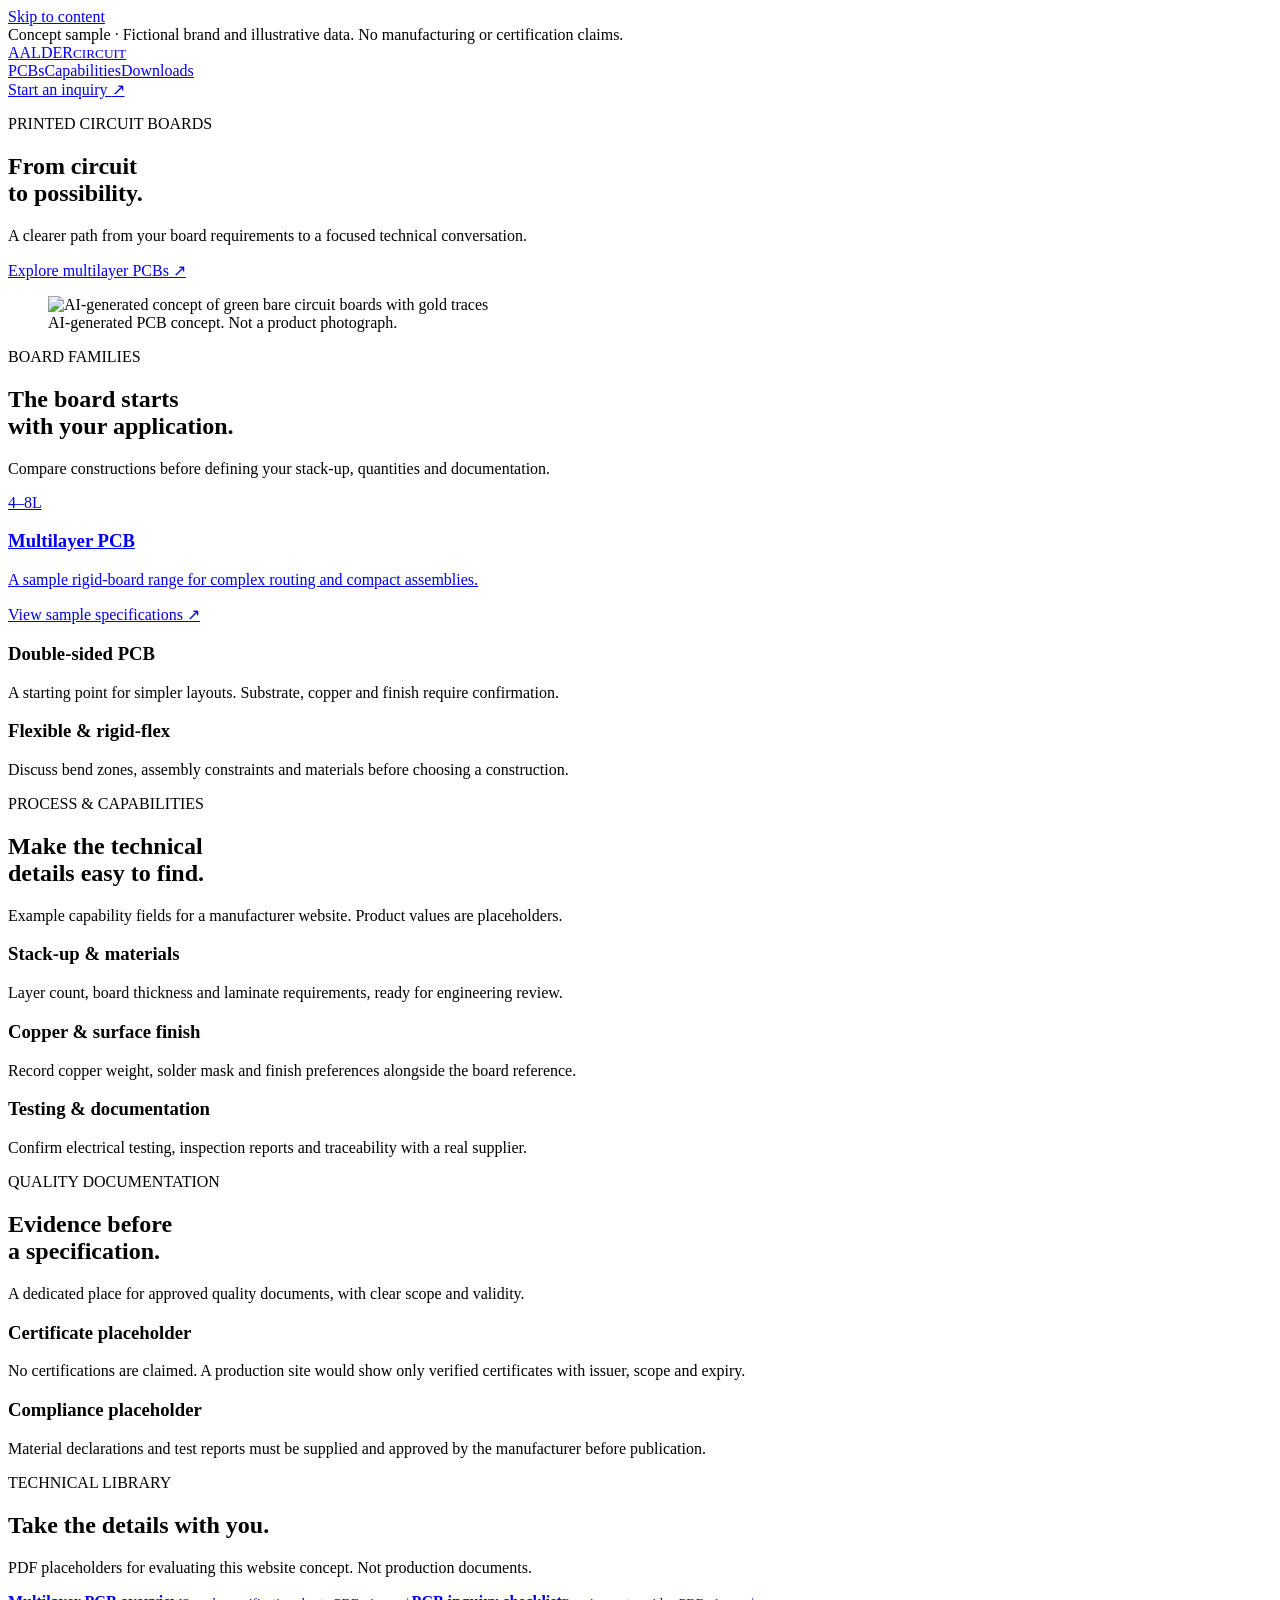
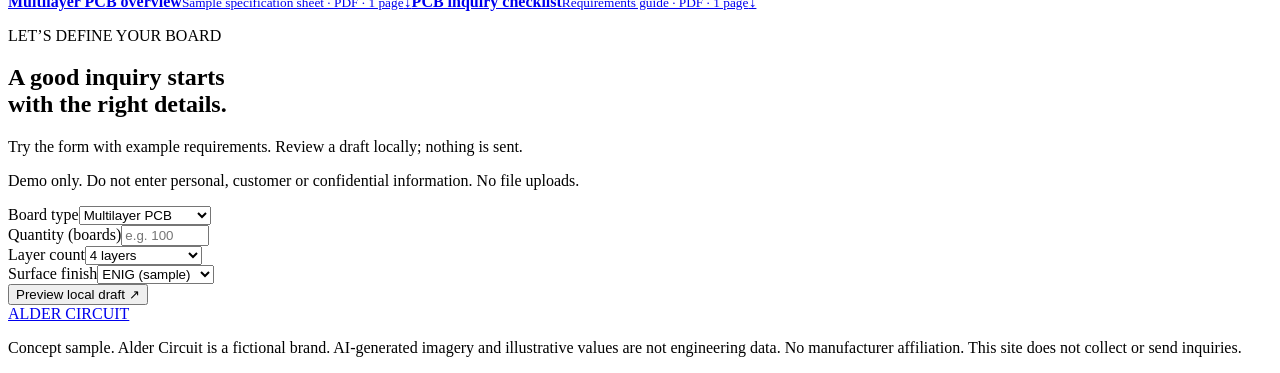
==== index.html @ cff1da27 "Publish fictional PCB export concept" ====
<!DOCTYPE html><html lang="en"><head><meta charset="utf-8"><meta name="viewport" content="width=device-width,initial-scale=1"><title>From circuit to possibility. | Alder Circuit — Concept sample</title><meta name="description" content="Fictional PCB manufacturer concept: board specifications, PDF downloads and a local inquiry demo."><meta name="robots" content="noindex, nofollow"><meta name="theme-color" content="#142c39"><link rel="icon" href="/pcb-export-sample/favicon.svg"><link rel="canonical" href="https://orionaster.github.io/pcb-export-sample/"><link rel="stylesheet" href="/pcb-export-sample/_astro/Layout.CVgHcWSh.css"></head><body><a class="skip-link" href="#main">Skip to content</a><div class="concept-bar">Concept sample · Fictional brand and illustrative data. No manufacturing or certification claims.</div><header class="site-header"><a class="brand" href="/pcb-export-sample/" aria-label="Alder Circuit home"><span class="brand-mark" aria-hidden="true">A</span><span>ALDER<small>CIRCUIT</small></span></a><nav aria-label="Main navigation"><a href="/pcb-export-sample/#products">PCBs</a><a href="/pcb-export-sample/#capabilities">Capabilities</a><a href="/pcb-export-sample/#downloads">Downloads</a></nav><a class="button compact" href="/pcb-export-sample/#inquiry">Start an inquiry <span aria-hidden="true">↗</span></a></header><main id="main"><section class="hero"><div class="hero-copy"><p class="eyebrow">PRINTED CIRCUIT BOARDS</p><h1>From circuit<br>to possibility.</h1><p class="hero-intro">A clearer path from your board requirements to a focused technical conversation.</p><a class="button mint" href="/pcb-export-sample/products/multilayer-pcb/">Explore multilayer PCBs <span aria-hidden="true">↗</span></a></div><figure class="hero-image"><img src="/pcb-export-sample/images/pcb-concept.webp" width="1536" height="1024" alt="AI-generated concept of green bare circuit boards with gold traces" fetchpriority="high"><figcaption>AI-generated PCB concept. Not a product photograph.</figcaption></figure></section><section class="material-section wrap" id="products"><p class="eyebrow">BOARD FAMILIES</p><h2>The board starts<br>with your application.</h2><p class="section-intro">Compare constructions before defining your stack-up, quantities and documentation.</p><div class="materials"><a class="material-feature" href="/pcb-export-sample/products/multilayer-pcb/"><span class="material-form" aria-hidden="true">4–8L</span><div><h3>Multilayer PCB</h3><p>A sample rigid-board range for complex routing and compact assemblies.</p><span class="text-link">View sample specifications ↗</span></div></a><div class="material-categories"><article><h3>Double-sided PCB</h3><p>A starting point for simpler layouts. Substrate, copper and finish require confirmation.</p></article><article><h3>Flexible & rigid-flex</h3><p>Discuss bend zones, assembly constraints and materials before choosing a construction.</p></article></div></div></section><section class="applications" id="capabilities"><div class="wrap"><p class="eyebrow">PROCESS & CAPABILITIES</p><h2>Make the technical<br>details easy to find.</h2><p class="section-intro">Example capability fields for a manufacturer website. Product values are placeholders.</p><div class="application-list"><article><h3>Stack-up & materials</h3><p>Layer count, board thickness and laminate requirements, ready for engineering review.</p></article><article><h3>Copper & surface finish</h3><p>Record copper weight, solder mask and finish preferences alongside the board reference.</p></article><article><h3>Testing & documentation</h3><p>Confirm electrical testing, inspection reports and traceability with a real supplier.</p></article></div></div></section><section class="approach wrap"><div><p class="eyebrow">QUALITY DOCUMENTATION</p><h2>Evidence before<br>a specification.</h2><p class="section-intro">A dedicated place for approved quality documents, with clear scope and validity.</p></div><div class="approach-notes"><article><h3>Certificate placeholder</h3><p>No certifications are claimed. A production site would show only verified certificates with issuer, scope and expiry.</p></article><article><h3>Compliance placeholder</h3><p>Material declarations and test reports must be supplied and approved by the manufacturer before publication.</p></article></div></section><section class="downloads" id="downloads"><div class="wrap"><p class="eyebrow">TECHNICAL LIBRARY</p><h2>Take the details with you.</h2><p class="section-intro">PDF placeholders for evaluating this website concept. Not production documents.</p><div class="download-list"><a href="/pcb-export-sample/documents/multilayer-pcb-sample.pdf" download><span><strong>Multilayer PCB overview</strong><small>Sample specification sheet · PDF · 1 page</small></span><span aria-hidden="true">↓</span></a><a href="/pcb-export-sample/documents/pcb-inquiry-checklist.pdf" download><span><strong>PCB inquiry checklist</strong><small>Requirements guide · PDF · 1 page</small></span><span aria-hidden="true">↓</span></a></div></div></section><section class="inquiry-section wrap" id="inquiry"><div><p class="eyebrow">LET’S DEFINE YOUR BOARD</p><h2>A good inquiry starts<br>with the right details.</h2><p class="section-intro">Try the form with example requirements. Review a draft locally; nothing is sent.</p><p class="inquiry-note">Demo only. Do not enter personal, customer or confidential information. No file uploads.</p></div><form id="inquiry-form" action="#inquiry" method="get"><div class="form-grid"><div><label for="board">Board type</label><select id="board" name="board"><option>Multilayer PCB</option><option>Double-sided PCB</option><option>Flexible / rigid-flex</option><option>To be confirmed</option></select></div><div><label for="quantity">Quantity (boards)</label><input id="quantity" name="quantity" type="number" min="1" max="1000000" step="1" required placeholder="e.g. 100"></div><div><label for="layers">Layer count</label><select id="layers" name="layers"><option>4 layers</option><option>6 layers</option><option>8 layers</option><option>To be confirmed</option></select></div><div><label for="finish">Surface finish</label><select id="finish" name="finish"><option>ENIG (sample)</option><option>HASL (sample)</option><option>To be confirmed</option></select></div></div><button class="button" type="submit" id="preview" disabled>Preview local draft <span aria-hidden="true">↗</span></button><noscript><p>Enable JavaScript to try the local form. No inquiry will be sent.</p></noscript><div id="draft" class="draft" hidden><h3>Draft ready — not submitted</h3><p id="draft-summary" role="status"></p><button class="text-link" type="button" id="save-draft">Download draft (.txt) ↓</button></div></form></section><script type="module">var e=document.querySelector(`#inquiry-form`);document.querySelector(`#preview`).disabled=!1;var t=``;e.addEventListener(`submit`,n=>{if(n.preventDefault(),!e.reportValidity())return;let r=new FormData(e),i=`${r.get(`board`)} · ${r.get(`quantity`)} boards · ${r.get(`layers`)} · ${r.get(`finish`)}`;document.querySelector(`#draft-summary`).textContent=i,t=`CONCEPT INQUIRY — NOT SUBMITTED\n${i}\n\nFictional sample. Confirm specifications with a real manufacturer.\n`,document.querySelector(`#draft`).hidden=!1}),e.addEventListener(`input`,()=>{document.querySelector(`#draft`).hidden=!0,t=``}),document.querySelector(`#save-draft`).addEventListener(`click`,()=>{if(!t)return;let e=URL.createObjectURL(new Blob([t],{type:`text/plain;charset=utf-8`}));Object.assign(document.createElement(`a`),{href:e,download:`pcb-concept-inquiry-not-submitted.txt`}).click(),setTimeout(()=>URL.revokeObjectURL(e),1e3)});</script></main><footer class="site-footer wrap"><a class="footer-brand" href="/pcb-export-sample/">ALDER CIRCUIT</a><p>Concept sample. Alder Circuit is a fictional brand. AI-generated imagery and illustrative values are not engineering data. No manufacturer affiliation. This site does not collect or send inquiries.</p></footer></body></html>
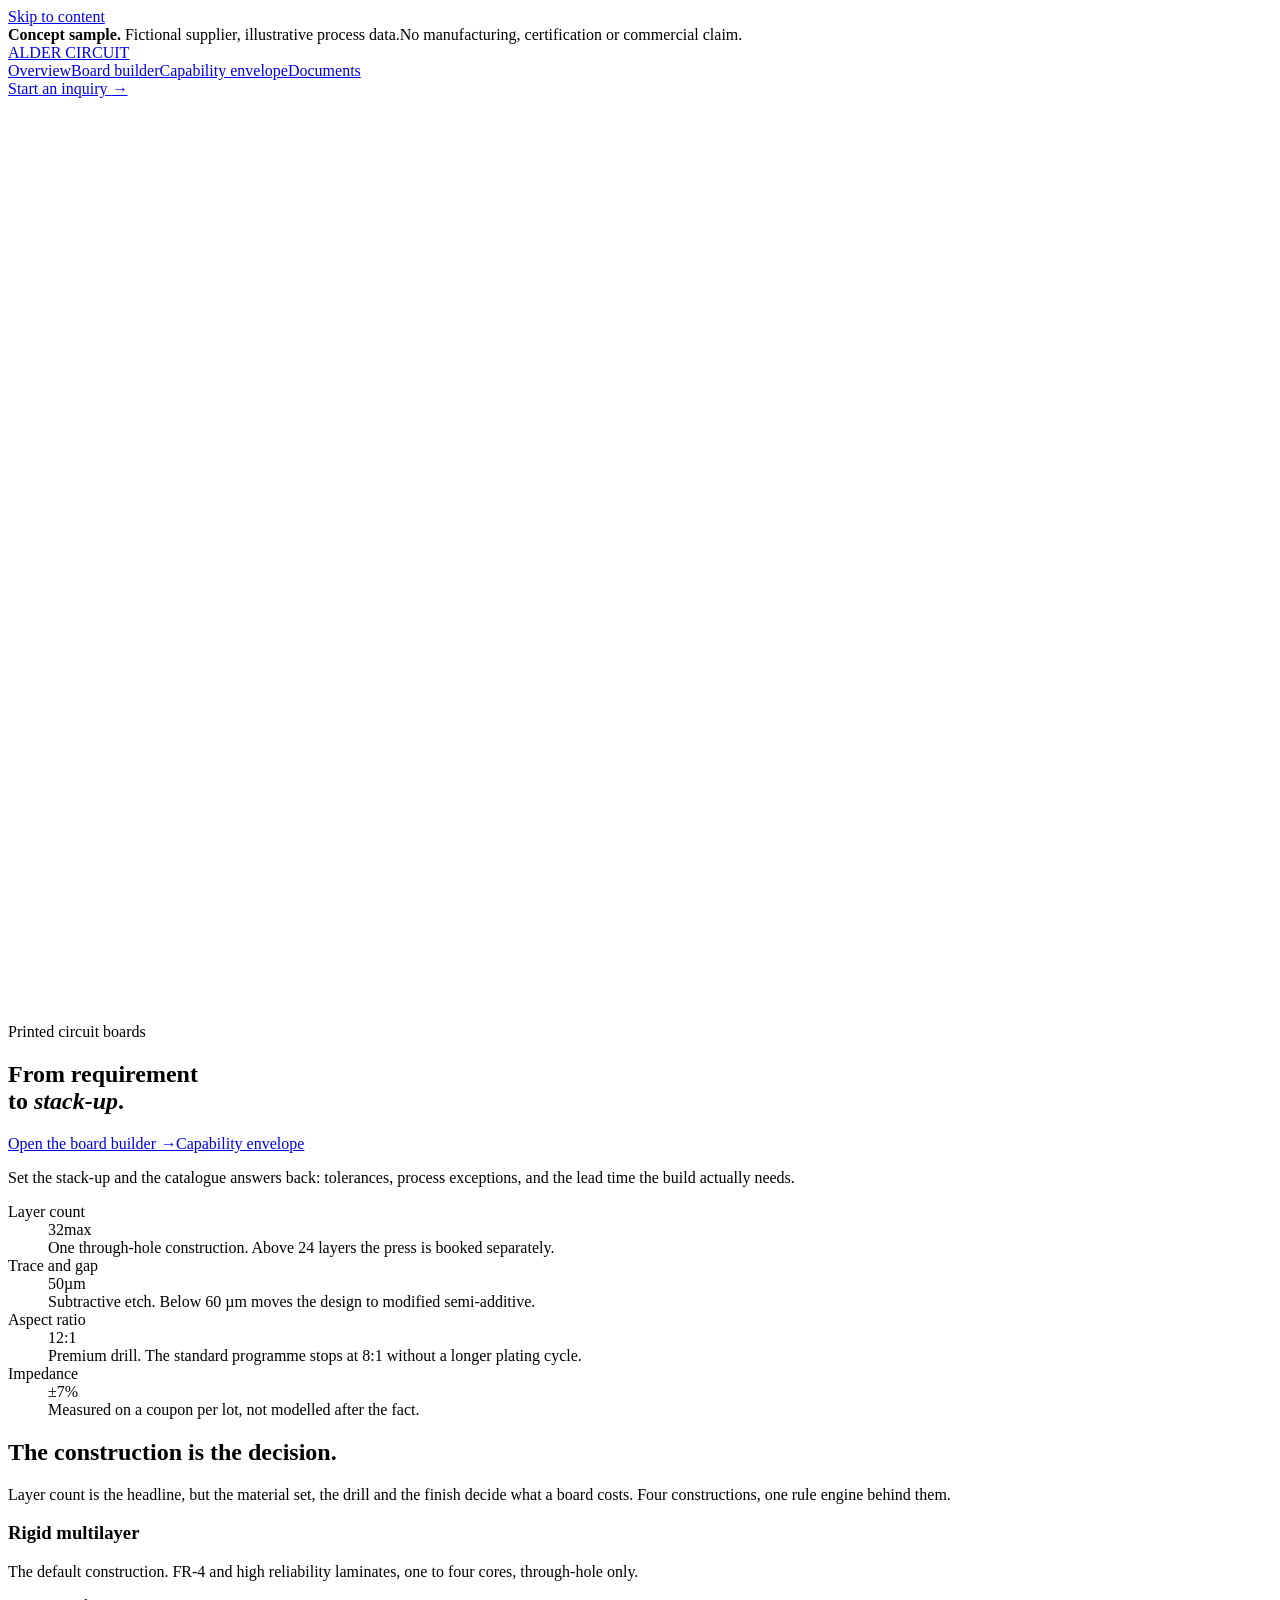
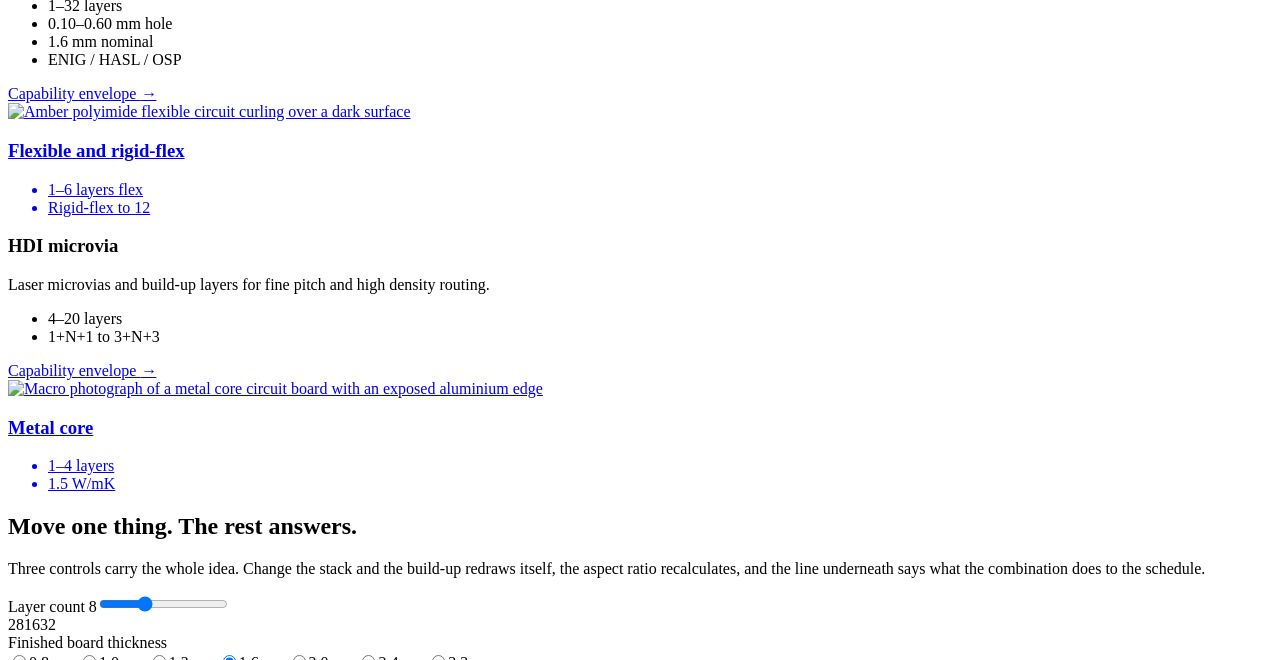
==== commit b3a7a2ef: "Deploy: P06 board-builder catalogue rebuild" ====
--- a/index.html
+++ b/index.html
@@ -1 +1 @@
-<!DOCTYPE html><html lang="en"><head><meta charset="utf-8"><meta name="viewport" content="width=device-width,initial-scale=1"><title>From circuit to possibility. | Alder Circuit — Concept sample</title><meta name="description" content="Fictional PCB manufacturer concept: board specifications, PDF downloads and a local inquiry demo."><meta name="robots" content="noindex, nofollow"><meta name="theme-color" content="#142c39"><link rel="icon" href="/pcb-export-sample/favicon.svg"><link rel="canonical" href="https://orionaster.github.io/pcb-export-sample/"><link rel="stylesheet" href="/pcb-export-sample/_astro/Layout.CVgHcWSh.css"></head><body><a class="skip-link" href="#main">Skip to content</a><div class="concept-bar">Concept sample · Fictional brand and illustrative data. No manufacturing or certification claims.</div><header class="site-header"><a class="brand" href="/pcb-export-sample/" aria-label="Alder Circuit home"><span class="brand-mark" aria-hidden="true">A</span><span>ALDER<small>CIRCUIT</small></span></a><nav aria-label="Main navigation"><a href="/pcb-export-sample/#products">PCBs</a><a href="/pcb-export-sample/#capabilities">Capabilities</a><a href="/pcb-export-sample/#downloads">Downloads</a></nav><a class="button compact" href="/pcb-export-sample/#inquiry">Start an inquiry <span aria-hidden="true">↗</span></a></header><main id="main"><section class="hero"><div class="hero-copy"><p class="eyebrow">PRINTED CIRCUIT BOARDS</p><h1>From circuit<br>to possibility.</h1><p class="hero-intro">A clearer path from your board requirements to a focused technical conversation.</p><a class="button mint" href="/pcb-export-sample/products/multilayer-pcb/">Explore multilayer PCBs <span aria-hidden="true">↗</span></a></div><figure class="hero-image"><img src="/pcb-export-sample/images/pcb-concept.webp" width="1536" height="1024" alt="AI-generated concept of green bare circuit boards with gold traces" fetchpriority="high"><figcaption>AI-generated PCB concept. Not a product photograph.</figcaption></figure></section><section class="material-section wrap" id="products"><p class="eyebrow">BOARD FAMILIES</p><h2>The board starts<br>with your application.</h2><p class="section-intro">Compare constructions before defining your stack-up, quantities and documentation.</p><div class="materials"><a class="material-feature" href="/pcb-export-sample/products/multilayer-pcb/"><span class="material-form" aria-hidden="true">4–8L</span><div><h3>Multilayer PCB</h3><p>A sample rigid-board range for complex routing and compact assemblies.</p><span class="text-link">View sample specifications ↗</span></div></a><div class="material-categories"><article><h3>Double-sided PCB</h3><p>A starting point for simpler layouts. Substrate, copper and finish require confirmation.</p></article><article><h3>Flexible & rigid-flex</h3><p>Discuss bend zones, assembly constraints and materials before choosing a construction.</p></article></div></div></section><section class="applications" id="capabilities"><div class="wrap"><p class="eyebrow">PROCESS & CAPABILITIES</p><h2>Make the technical<br>details easy to find.</h2><p class="section-intro">Example capability fields for a manufacturer website. Product values are placeholders.</p><div class="application-list"><article><h3>Stack-up & materials</h3><p>Layer count, board thickness and laminate requirements, ready for engineering review.</p></article><article><h3>Copper & surface finish</h3><p>Record copper weight, solder mask and finish preferences alongside the board reference.</p></article><article><h3>Testing & documentation</h3><p>Confirm electrical testing, inspection reports and traceability with a real supplier.</p></article></div></div></section><section class="approach wrap"><div><p class="eyebrow">QUALITY DOCUMENTATION</p><h2>Evidence before<br>a specification.</h2><p class="section-intro">A dedicated place for approved quality documents, with clear scope and validity.</p></div><div class="approach-notes"><article><h3>Certificate placeholder</h3><p>No certifications are claimed. A production site would show only verified certificates with issuer, scope and expiry.</p></article><article><h3>Compliance placeholder</h3><p>Material declarations and test reports must be supplied and approved by the manufacturer before publication.</p></article></div></section><section class="downloads" id="downloads"><div class="wrap"><p class="eyebrow">TECHNICAL LIBRARY</p><h2>Take the details with you.</h2><p class="section-intro">PDF placeholders for evaluating this website concept. Not production documents.</p><div class="download-list"><a href="/pcb-export-sample/documents/multilayer-pcb-sample.pdf" download><span><strong>Multilayer PCB overview</strong><small>Sample specification sheet · PDF · 1 page</small></span><span aria-hidden="true">↓</span></a><a href="/pcb-export-sample/documents/pcb-inquiry-checklist.pdf" download><span><strong>PCB inquiry checklist</strong><small>Requirements guide · PDF · 1 page</small></span><span aria-hidden="true">↓</span></a></div></div></section><section class="inquiry-section wrap" id="inquiry"><div><p class="eyebrow">LET’S DEFINE YOUR BOARD</p><h2>A good inquiry starts<br>with the right details.</h2><p class="section-intro">Try the form with example requirements. Review a draft locally; nothing is sent.</p><p class="inquiry-note">Demo only. Do not enter personal, customer or confidential information. No file uploads.</p></div><form id="inquiry-form" action="#inquiry" method="get"><div class="form-grid"><div><label for="board">Board type</label><select id="board" name="board"><option>Multilayer PCB</option><option>Double-sided PCB</option><option>Flexible / rigid-flex</option><option>To be confirmed</option></select></div><div><label for="quantity">Quantity (boards)</label><input id="quantity" name="quantity" type="number" min="1" max="1000000" step="1" required placeholder="e.g. 100"></div><div><label for="layers">Layer count</label><select id="layers" name="layers"><option>4 layers</option><option>6 layers</option><option>8 layers</option><option>To be confirmed</option></select></div><div><label for="finish">Surface finish</label><select id="finish" name="finish"><option>ENIG (sample)</option><option>HASL (sample)</option><option>To be confirmed</option></select></div></div><button class="button" type="submit" id="preview" disabled>Preview local draft <span aria-hidden="true">↗</span></button><noscript><p>Enable JavaScript to try the local form. No inquiry will be sent.</p></noscript><div id="draft" class="draft" hidden><h3>Draft ready — not submitted</h3><p id="draft-summary" role="status"></p><button class="text-link" type="button" id="save-draft">Download draft (.txt) ↓</button></div></form></section><script type="module">var e=document.querySelector(`#inquiry-form`);document.querySelector(`#preview`).disabled=!1;var t=``;e.addEventListener(`submit`,n=>{if(n.preventDefault(),!e.reportValidity())return;let r=new FormData(e),i=`${r.get(`board`)} · ${r.get(`quantity`)} boards · ${r.get(`layers`)} · ${r.get(`finish`)}`;document.querySelector(`#draft-summary`).textContent=i,t=`CONCEPT INQUIRY — NOT SUBMITTED\n${i}\n\nFictional sample. Confirm specifications with a real manufacturer.\n`,document.querySelector(`#draft`).hidden=!1}),e.addEventListener(`input`,()=>{document.querySelector(`#draft`).hidden=!0,t=``}),document.querySelector(`#save-draft`).addEventListener(`click`,()=>{if(!t)return;let e=URL.createObjectURL(new Blob([t],{type:`text/plain;charset=utf-8`}));Object.assign(document.createElement(`a`),{href:e,download:`pcb-concept-inquiry-not-submitted.txt`}).click(),setTimeout(()=>URL.revokeObjectURL(e),1e3)});</script></main><footer class="site-footer wrap"><a class="footer-brand" href="/pcb-export-sample/">ALDER CIRCUIT</a><p>Concept sample. Alder Circuit is a fictional brand. AI-generated imagery and illustrative values are not engineering data. No manufacturer affiliation. This site does not collect or send inquiries.</p></footer></body></html>+<!DOCTYPE html><html lang="en"><head><meta charset="utf-8"><meta name="viewport" content="width=device-width,initial-scale=1"><title>Alder Circuit — PCB concept sample</title><meta name="description" content="A fictional PCB export manufacturer site that answers back: build a stack-up, see the fabrication consequences, take the specification with you."><meta name="robots" content="noindex, nofollow"><meta name="theme-color" content="#0a0c0b"><meta property="og:title" content="Alder Circuit — PCB concept sample"><meta property="og:description" content="A fictional PCB export manufacturer site that answers back: build a stack-up, see the fabrication consequences, take the specification with you."><meta property="og:type" content="website"><link rel="icon" href="/pcb-export-sample/favicon.svg"><link rel="preload" as="image" imagesrcset="/pcb-export-sample/images/board-macro-m.webp" media="(max-width:760px)" fetchpriority="high"><link rel="preload" as="image" imagesrcset="/pcb-export-sample/images/board-macro.webp" media="(min-width:761px)" fetchpriority="high"><link rel="preload" as="font" type="font/woff2" crossorigin href="/pcb-export-sample/_astro/archivo-latin-wght.4ID4nw1r.woff2"><link rel="canonical" href="https://orionaster.github.io/pcb-export-sample/"><link rel="stylesheet" href="/pcb-export-sample/_astro/Layout.Dh2qwiCB.css"></head><body><a class="skip" href="#main">Skip to content</a><div class="notice"><div class="wrap"><span><b>Concept sample.</b> Fictional supplier, illustrative process data.</span><span>No manufacturing, certification or commercial claim.</span></div></div><header class="masthead"><div class="wrap"><a class="mark" href="/pcb-export-sample/"><i aria-hidden="true"></i><span>ALDER CIRCUIT</span></a><nav aria-label="Main"><a href="/pcb-export-sample/" aria-current="page">Overview</a><a href="/pcb-export-sample/builder/">Board builder</a><a href="/pcb-export-sample/capabilities/">Capability envelope</a><a href="/pcb-export-sample/#documents">Documents</a></nav><a class="btn sm" href="/pcb-export-sample/#inquiry">Start an inquiry <i aria-hidden="true">→</i></a></div></header><main id="main"><section class="hero"><picture><source media="(max-width:760px)" srcset="/pcb-export-sample/images/board-macro-m.webp"><img src="/pcb-export-sample/images/board-macro.webp" width="1760" height="905" alt="Macro photograph of a bare multilayer circuit board with exposed copper traces and plated vias" decoding="async"></picture><div class="wrap"><div class="hero-copy"><p class="eyebrow">Printed circuit boards</p><h1>From requirement<br>to <em>stack-up</em>.</h1><div class="hero-cta"><a class="btn fill" href="/pcb-export-sample/builder/">Open the board builder <i aria-hidden="true">→</i></a><a class="btn ghost" href="/pcb-export-sample/capabilities/">Capability envelope</a></div></div><p class="lede">Set the stack-up and the catalogue answers back: tolerances, process exceptions, and the lead time the build actually needs.</p></div></section><section class="envelope"><dl class="wrap"><div class="env reveal"><dt>Layer count</dt><dd class="num">32<span>max</span></dd><dd class="env-note">One through-hole construction. Above 24 layers the press is booked separately.</dd></div><div class="env reveal"><dt>Trace and gap</dt><dd class="num">50<span>µm</span></dd><dd class="env-note">Subtractive etch. Below 60 µm moves the design to modified semi-additive.</dd></div><div class="env reveal"><dt>Aspect ratio</dt><dd class="num">12<span>:1</span></dd><dd class="env-note">Premium drill. The standard programme stops at 8:1 without a longer plating cycle.</dd></div><div class="env reveal"><dt>Impedance</dt><dd class="num">±7<span>%</span></dd><dd class="env-note">Measured on a coupon per lot, not modelled after the fact.</dd></div></dl></section><section class="sec wrap" id="boards"><div class="sec-head reveal"><h2>The construction is the decision.</h2><p class="lede">Layer count is the headline, but the material set, the drill and the finish decide what a board costs. Four constructions, one rule engine behind them.</p></div><div class="fam"><div class="cell reveal tall"><h3>Rigid multilayer</h3><p>The default construction. FR-4 and high reliability laminates, one to four cores, through-hole only.</p><ul class="spec-inline"><li>1–32 layers</li><li>0.10–0.60 mm hole</li><li>1.6 mm nominal</li><li>ENIG / HASL / OSP</li></ul><a href="/pcb-export-sample/capabilities/#rigid">Capability envelope <i aria-hidden="true">→</i></a></div><a class="cell img reveal span2" href="/pcb-export-sample/capabilities/#flex"><img src="/pcb-export-sample/images/flex.webp" width="820" height="800" alt="Amber polyimide flexible circuit curling over a dark surface" loading="lazy" decoding="async"><div><h3>Flexible and rigid-flex</h3><ul class="spec-inline"><li>1–6 layers flex</li><li>Rigid-flex to 12</li></ul></div></a><div class="cell reveal sq2"><h3>HDI microvia</h3><p>Laser microvias and build-up layers for fine pitch and high density routing.</p><ul class="spec-inline"><li>4–20 layers</li><li>1+N+1 to 3+N+3</li></ul><a href="/pcb-export-sample/capabilities/#hdi">Capability envelope <i aria-hidden="true">→</i></a></div><a class="cell img reveal sq3" href="/pcb-export-sample/capabilities/#mcpcb"><img src="/pcb-export-sample/images/mcpcb.webp" width="820" height="800" alt="Macro photograph of a metal core circuit board with an exposed aluminium edge" loading="lazy" decoding="async"><div><h3>Metal core</h3><ul class="spec-inline"><li>1–4 layers</li><li>1.5 W/mK</li></ul></div></a></div></section><section class="sec wrap" id="try" style="padding-top:0"><div class="sec-head reveal"><h2>Move one thing. The rest answers.</h2><p class="lede">Three controls carry the whole idea. Change the stack and the build-up redraws itself, the aspect ratio recalculates, and the line underneath says what the combination does to the schedule.</p></div><div class="mini reveal"><div id="mini"><div class="field"><label for="m-layers">Layer count <output id="m-layers-out" for="m-layers">8</output></label><input type="range" id="m-layers" min="0" max="9" step="1" value="3"><div class="scale" aria-hidden="true"><span>2</span><span>8</span><span>16</span><span>32</span></div></div><div class="field"><label id="l-th">Finished board thickness</label><div class="chips" role="radiogroup" aria-labelledby="l-th"><label class="chip"><input type="radio" name="m-th" value="0.8"><span>0.8 mm</span></label><label class="chip"><input type="radio" name="m-th" value="1"><span>1.0 mm</span></label><label class="chip"><input type="radio" name="m-th" value="1.2"><span>1.2 mm</span></label><label class="chip"><input type="radio" name="m-th" value="1.6" checked><span>1.6 mm</span></label><label class="chip"><input type="radio" name="m-th" value="2"><span>2.0 mm</span></label><label class="chip"><input type="radio" name="m-th" value="2.4"><span>2.4 mm</span></label><label class="chip"><input type="radio" name="m-th" value="3.2"><span>3.2 mm</span></label></div></div><div class="field"><label id="l-ho">Smallest drilled hole</label><div class="chips" role="radiogroup" aria-labelledby="l-ho"><label class="chip"><input type="radio" name="m-ho" value="0.3" checked><span>0.30 mm</span></label><label class="chip"><input type="radio" name="m-ho" value="0.25"><span>0.25 mm</span></label><label class="chip"><input type="radio" name="m-ho" value="0.2"><span>0.20 mm</span></label><label class="chip"><input type="radio" name="m-ho" value="0.15"><span>0.15 mm</span></label><label class="chip"><input type="radio" name="m-ho" value="0.1"><span>0.10 mm</span></label></div></div></div><div><div class="stack-live" id="m-stack"></div><div class="mini-aspect ok" id="m-aspect"><b id="m-aspect-v">5.3:1</b><span>aspect ratio</span></div><p class="mini-rule" id="m-rule" aria-live="polite"></p><ul class="mini-facts" id="m-facts"></ul><p><a class="btn fill" href="/pcb-export-sample/builder/">Open the full builder <i aria-hidden="true">→</i></a></p></div></div></section><section class="band"><img src="/pcb-export-sample/images/aoi-line.webp" width="1600" height="823" alt="Automated optical inspection head over a green circuit board on a production line" loading="lazy" decoding="async"><div class="wrap"><h2 class="reveal">Evidence is a document, not a sentence.</h2><ul class="band-list"><li class="reveal"><b>Certificates</b><span>Issuer, scope and expiry, per site. A concept cannot claim any, so this slot stays empty.</span></li><li class="reveal"><b>Per lot</b><span>Coupon measurements, electrical test log and cross-section photographs travel with the shipment.</span></li><li class="reveal"><b>Materials</b><span>Laminate supplier declaration and moisture handling limits, quoted by part number.</span></li></ul></div></section><section class="sec wrap" id="documents"><div class="sec-head reveal"><h2>Take the details with you.</h2></div><div class="docs"><a class="doc reveal" href="/pcb-export-sample/documents/multilayer-pcb-sample.pdf" download><div><span class="doc-name">Multilayer PCB sample sheet</span><p>The specification layout a board house returns to you, filled with the concept values this site runs on.</p></div><span class="doc-meta">PDF · 1 page · 3 KB</span><span class="doc-meta" aria-hidden="true">↓</span></a><a class="doc reveal" href="/pcb-export-sample/documents/pcb-inquiry-checklist.pdf" download><div><span class="doc-name">PCB inquiry checklist</span><p>What a fabricator needs before it can price a stack: package, materials, tolerances, test and acceptance.</p></div><span class="doc-meta">PDF · 1 page · 3 KB</span><span class="doc-meta" aria-hidden="true">↓</span></a></div></section><section class="sec wrap inquiry" id="inquiry" style="border-top:1px solid var(--line)"><div class="reveal"><h2>A good inquiry is a specification.</h2><p class="lede" style="margin-top:22px">Try the form with example values. If you configured a board, its specification is loaded here. Nothing leaves the browser and nothing is transmitted.</p><p class="hint" style="margin-top:22px">Do not enter personal, customer or confidential information in this demo.</p></div><form id="inquiry-form" autocomplete="off"><div id="loaded" class="loaded-spec" hidden></div><div class="form-grid"><div class="field"><label for="company">Company or project reference</label><input id="company" name="company" type="text" placeholder="Sample reference"></div><div class="field"><label for="quantity">Quantity, boards</label><input id="quantity" name="quantity" type="number" min="1" max="1000000" step="1" required value="100"><span class="hint">Prototype runs carry tooling separately from unit price.</span></div><div class="field"><label for="stage">Stage</label><select id="stage" name="stage"><option>Prototype</option><option>Pilot</option><option>Production</option></select></div><div class="field"><label for="package">Fabrication package</label><select id="package" name="package"><option>Gerber and drill</option><option>ODB++</option><option>IPC-2581</option><option>Not ready yet</option></select></div><div class="field span2"><label for="notes">Notes for the engineer</label><input id="notes" name="notes" type="text" placeholder="Anything the stack-up does not say"></div></div><button class="btn fill" type="submit" id="preview" disabled>Preview the draft <i aria-hidden="true">→</i></button><noscript><p class="hint" style="margin-top:16px">JavaScript is off, so the draft cannot be generated. Nothing on this page needs a server.</p></noscript><div id="draft" class="draft" hidden><div class="draft-head"><b>Draft ready, not submitted</b><span class="doc-meta" id="draft-stamp"></span></div><pre id="draft-body" role="status" aria-live="polite"></pre><div class="draft-actions"><button class="btn sm" type="button" id="save-draft">Download draft (.txt) ↓</button><button class="btn sm ghost" type="button" id="clear-spec">Remove loaded specification</button></div></div></form></section></main><footer><div class="wrap foot"><a class="mark" href="/pcb-export-sample/"><i aria-hidden="true"></i><span>ALDER CIRCUIT</span></a><div><nav aria-label="Footer"><a href="/pcb-export-sample/">Overview</a><a href="/pcb-export-sample/builder/">Board builder</a><a href="/pcb-export-sample/capabilities/">Capability envelope</a><a href="/pcb-export-sample/#documents">Documents</a><a href="/pcb-export-sample/#inquiry">Start an inquiry</a></nav><p>Alder Circuit is an invented brand built to demonstrate a technical catalogue. Every layer count, tolerance, laminate name, lead time and process flag on this site is a concept value, not engineering data, and no certification or manufacturing capability is claimed. The imagery is AI generated. The board builder and the inquiry form run entirely in your browser and never contact a server.</p><div class="fine"><span>Concept sample</span><span>No manufacturer affiliation</span><span>Indexing disabled</span><a href="/pcb-export-sample/documents/fonts-license.txt">Archivo and IBM Plex Mono, SIL OFL 1.1</a></div></div></div></footer></body></html><script type="module" src="/pcb-export-sample/_astro/index.astro_astro_type_script_index_0_lang.Cd2uqgdm.js"></script>
